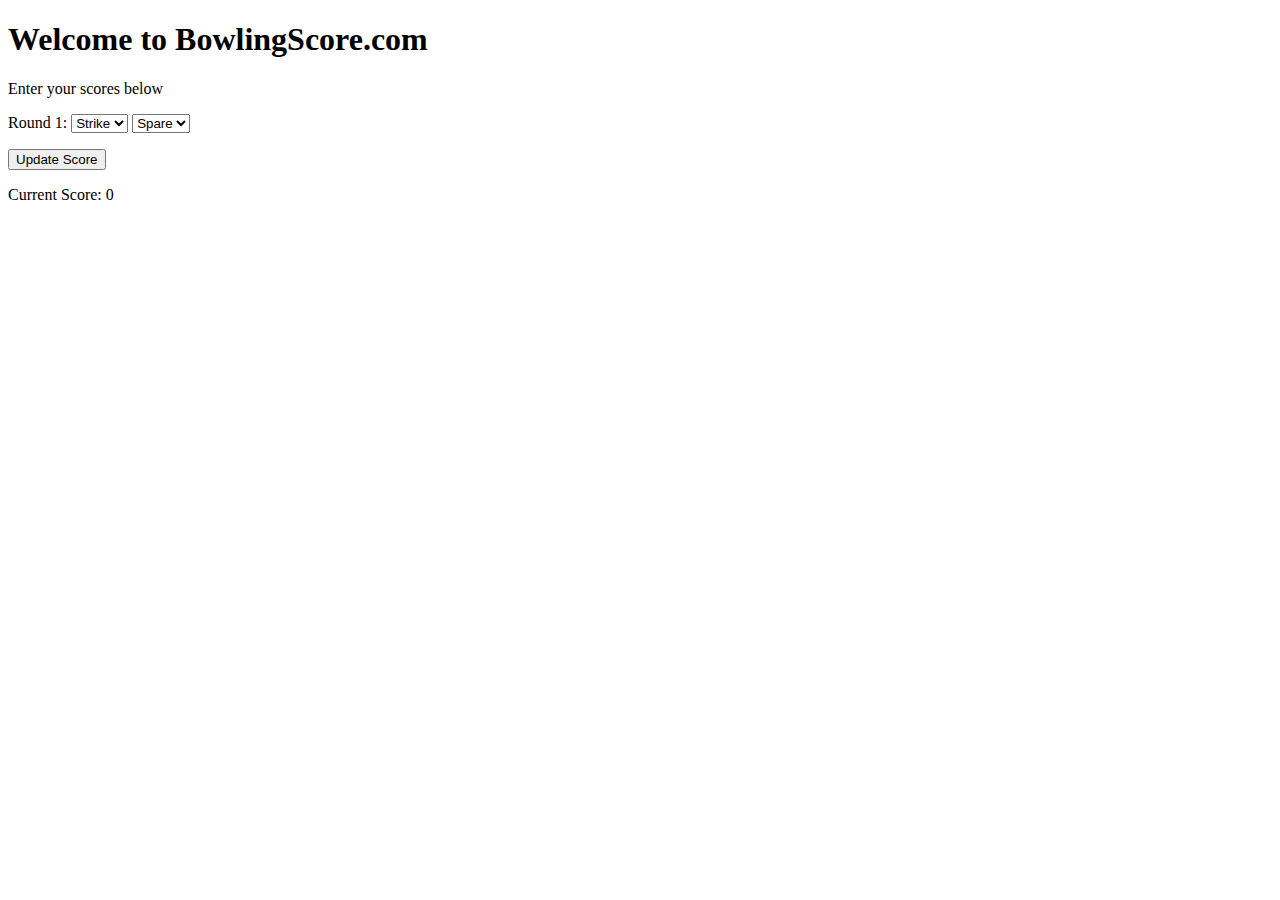
==== index.html @ f04982a0 "Added total as a parameter to update; added functioning UI for first round" ====
<!DOCTYPE html>
<html>
  <head>
    <link rel="stylesheet" href="css/layout.css" type="text/css">
    <title>Welcome to bowlingscore.com!</title>
  </head>
  <body>
    <section>
    <h1 class="score"> Welcome to BowlingScore.com </h1>
      <section>
        <p> Enter your scores below </p>
        <p> Round 1:
        <select id="roll1">
          <option value="strike">Strike</option>
          <option value=0>0</option>
          <option value=1>1</option>
          <option value=2>2</option>
          <option value=3>3</option>
          <option value=4>4</option>
          <option value=5>5</option>
          <option value=6>6</option>
          <option value=7>7</option>
          <option value=8>8</option>
          <option value=9>9</option>
          <option value=10>10</option>
        </select>
        <select id="roll2">
          <option value="spare">Spare</option>
          <option value=0>0</option>
          <option value=1>1</option>
          <option value=2>2</option>
          <option value=3>3</option>
          <option value=4>4</option>
          <option value=5>5</option>
          <option value=6>6</option>
          <option value=7>7</option>
          <option value=8>8</option>
          <option value=9>9</option>
          <option value=10>10</option>
        </select>
      </section>
        <button id="add-round">Update Score </button>
        <p></p>
        Current Score: <span id="current-score">0</span>
    </section>
        <script src="jquery-3.3.1.js"></script>
        <script src="src/Game.js"></script>
        <script src="src/Round.js"></script>
        <script src="src/Total.js"></script>
        <script src="src/Interface.js"></script>
  </body>
</html>
---- css/layout.css ----
/* .temp {
  color: red;
  text-align: center;
}

.lowUsage {
  color: green;
}

.mediumUsage {
  color: black;
}

.highUsage {
  color: red;
} */
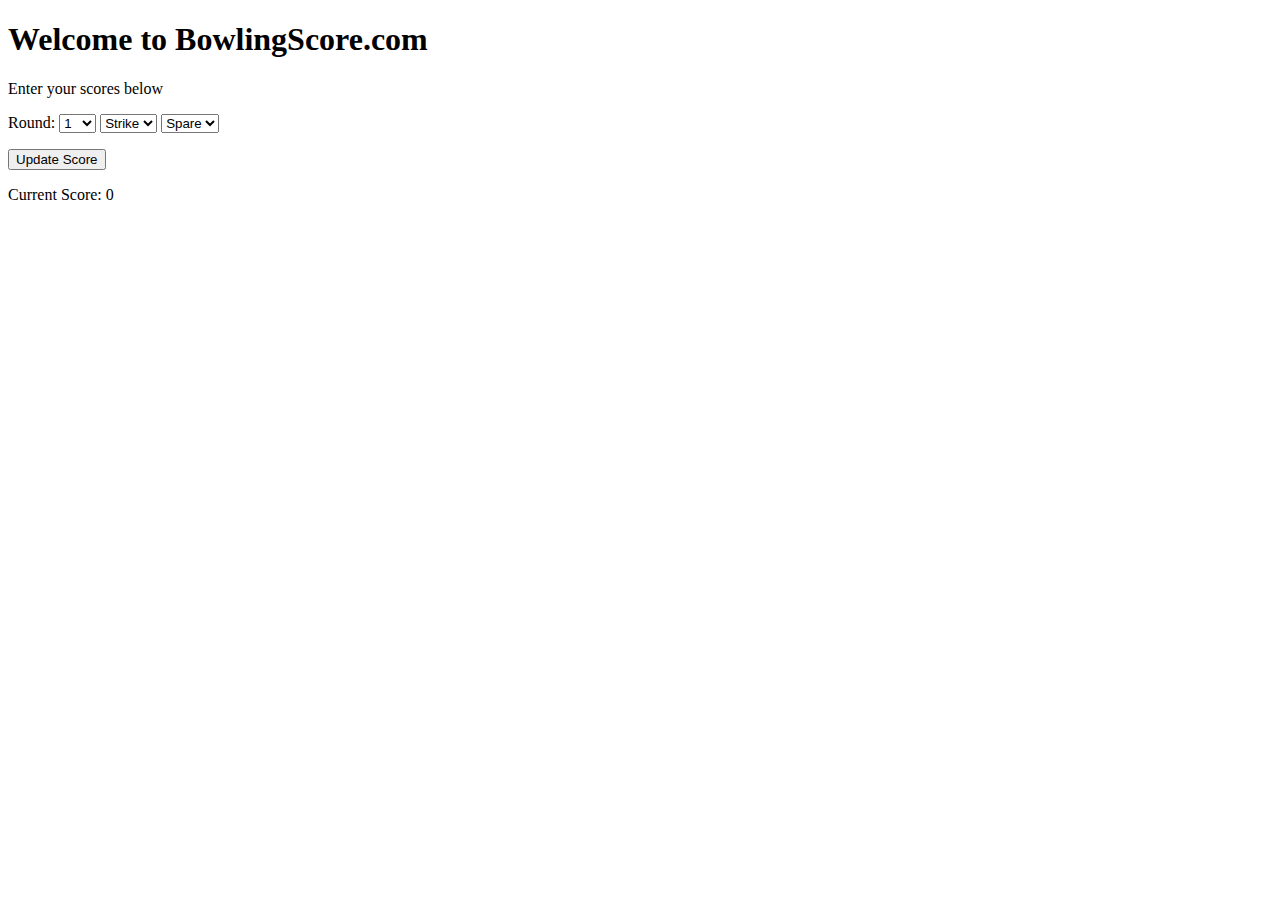
==== commit 1634d187: "Added round drop down menu" ====
--- a/index.html
+++ b/index.html
@@ -1,7 +1,7 @@
 <!DOCTYPE html>
 <html>
   <head>
-    <link rel="stylesheet" href="css/layout.css" type="text/css">
+    <link rel="stylesheet" href="https://stackpath.bootstrapcdn.com/bootstrap/4.1.3/css/bootstrap.min.css" integrity="sha384-MCw98/SFnGE8fJT3GXwEOngsV7Zt27NXFoaoApmYm81iuXoPkFOJwJ8ERdknLPMO" crossorigin="anonymous">
     <title>Welcome to bowlingscore.com!</title>
   </head>
   <body>
@@ -9,7 +9,19 @@
     <h1 class="score"> Welcome to BowlingScore.com </h1>
       <section>
         <p> Enter your scores below </p>
-        <p> Round 1:
+        <p> Round:
+        <select id="round">
+          <option value=1>1</option>
+          <option value=2>2</option>
+          <option value=3>3</option>
+          <option value=4>4</option>
+          <option value=5>5</option>
+          <option value=6>6</option>
+          <option value=7>7</option>
+          <option value=8>8</option>
+          <option value=9>9</option>
+          <option value=10>10</option>
+        </select>
         <select id="roll1">
           <option value="strike">Strike</option>
           <option value=0>0</option>
@@ -43,10 +55,13 @@
         <p></p>
         Current Score: <span id="current-score">0</span>
     </section>
-        <script src="jquery-3.3.1.js"></script>
-        <script src="src/Game.js"></script>
-        <script src="src/Round.js"></script>
-        <script src="src/Total.js"></script>
-        <script src="src/Interface.js"></script>
+      <script src="https://code.jquery.com/jquery-3.3.1.slim.min.js" integrity="sha384-q8i/X+965DzO0rT7abK41JStQIAqVgRVzpbzo5smXKp4YfRvH+8abtTE1Pi6jizo" crossorigin="anonymous"></script>
+      <script src="https://cdnjs.cloudflare.com/ajax/libs/popper.js/1.14.3/umd/popper.min.js" integrity="sha384-ZMP7rVo3mIykV+2+9J3UJ46jBk0WLaUAdn689aCwoqbBJiSnjAK/l8WvCWPIPm49" crossorigin="anonymous"></script>
+      <script src="https://stackpath.bootstrapcdn.com/bootstrap/4.1.3/js/bootstrap.min.js" integrity="sha384-ChfqqxuZUCnJSK3+MXmPNIyE6ZbWh2IMqE241rYiqJxyMiZ6OW/JmZQ5stwEULTy" crossorigin="anonymous"></script>
+      <script src="jquery-3.3.1.js"></script>
+      <script src="src/Game.js"></script>
+      <script src="src/Round.js"></script>
+      <script src="src/Total.js"></script>
+      <script src="src/Interface.js"></script>
   </body>
 </html>
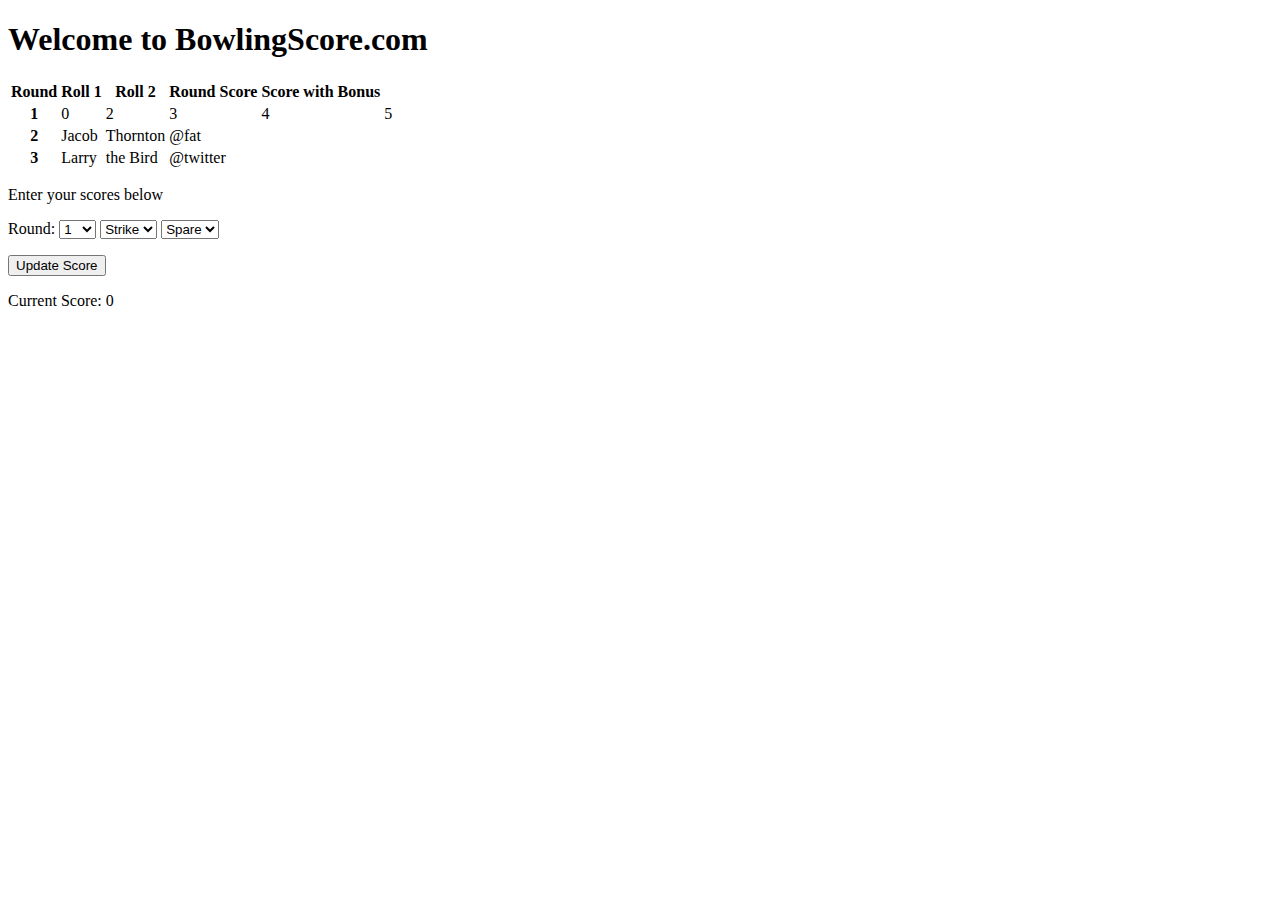
==== commit 1d4e25bb: "Added chart (only one functioning cell)" ====
--- a/index.html
+++ b/index.html
@@ -7,6 +7,39 @@
   <body>
     <section>
     <h1 class="score"> Welcome to BowlingScore.com </h1>
+      <table class="table">
+        <thead>
+          <tr>
+            <th scope="col">Round</th>
+            <th scope="col">Roll 1</th>
+            <th scope="col">Roll 2</th>
+            <th scope="col">Round Score</th>
+            <th scope="col">Score with Bonus</th>
+          </tr>
+        </thead>
+        <tbody>
+          <tr>
+            <th scope="row">1</th>
+            <td><span id="round1roll1">0</span></td>
+            <td>2</td>
+            <td>3</td>
+            <td>4</td>
+            <td>5</td>
+          </tr>
+          <tr>
+            <th scope="row">2</th>
+            <td>Jacob</td>
+            <td>Thornton</td>
+            <td>@fat</td>
+          </tr>
+          <tr>
+            <th scope="row">3</th>
+            <td>Larry</td>
+            <td>the Bird</td>
+            <td>@twitter</td>
+          </tr>
+        </tbody>
+      </table>
       <section>
         <p> Enter your scores below </p>
         <p> Round:
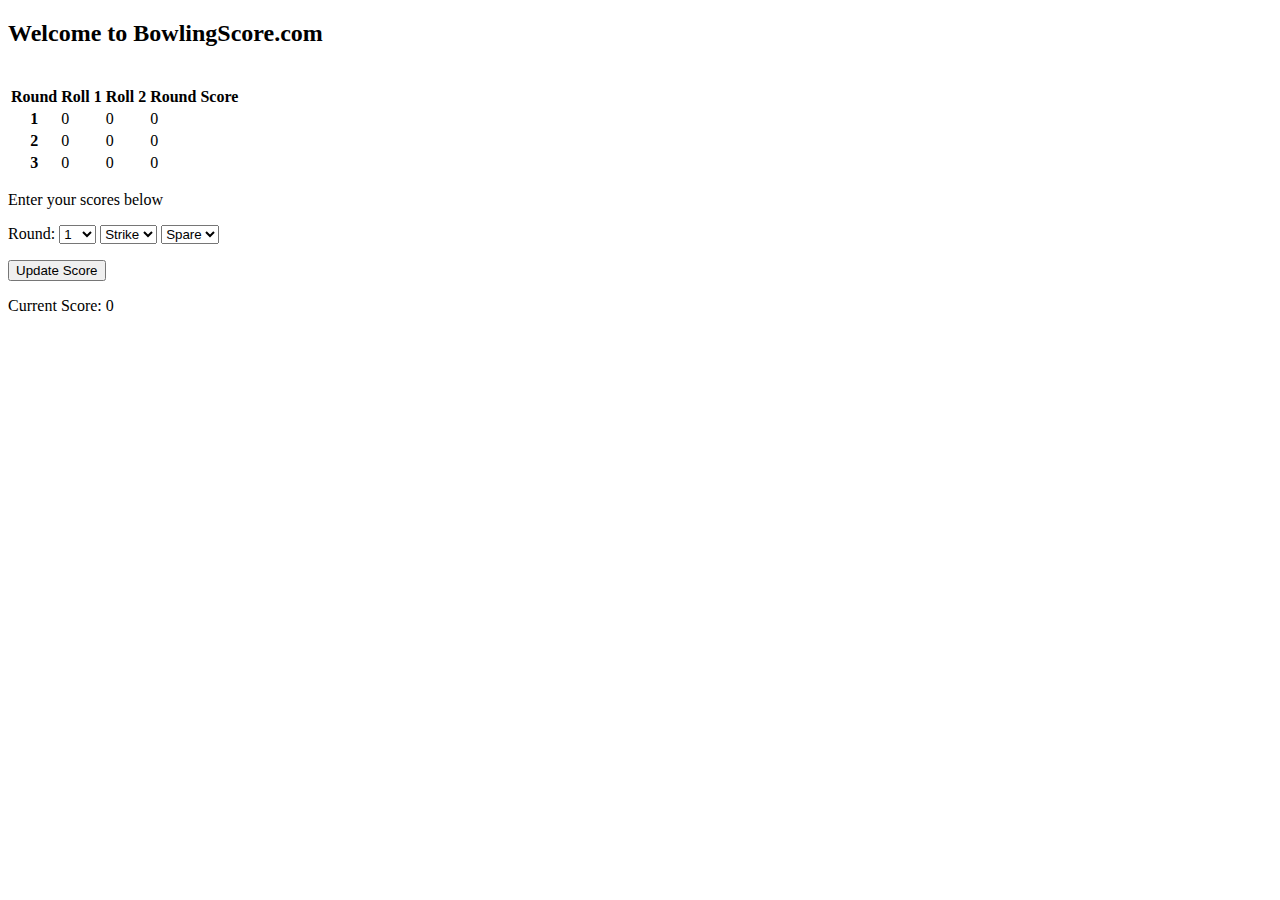
==== commit 823e5fb5: "Added first three rows with functionality" ====
--- a/index.html
+++ b/index.html
@@ -6,7 +6,8 @@
   </head>
   <body>
     <section>
-    <h1 class="score"> Welcome to BowlingScore.com </h1>
+    <h2 class="score"> Welcome to BowlingScore.com </h2>
+    <br>
       <table class="table">
         <thead>
           <tr>
@@ -14,29 +15,26 @@
             <th scope="col">Roll 1</th>
             <th scope="col">Roll 2</th>
             <th scope="col">Round Score</th>
-            <th scope="col">Score with Bonus</th>
           </tr>
         </thead>
         <tbody>
           <tr>
             <th scope="row">1</th>
             <td><span id="round1roll1">0</span></td>
-            <td>2</td>
-            <td>3</td>
-            <td>4</td>
-            <td>5</td>
+            <td><span id="round1roll2">0</span></td>
+            <td><span id="round1score">0</span></td>
           </tr>
           <tr>
             <th scope="row">2</th>
-            <td>Jacob</td>
-            <td>Thornton</td>
-            <td>@fat</td>
+            <td><span id="round2roll1">0</span></td>
+            <td><span id="round2roll2">0</span></td>
+            <td><span id="round2score">0</span></td>
           </tr>
           <tr>
             <th scope="row">3</th>
-            <td>Larry</td>
-            <td>the Bird</td>
-            <td>@twitter</td>
+            <td><span id="round3roll1">0</span></td>
+            <td><span id="round3roll2">0</span></td>
+            <td><span id="round3score">0</span></td>
           </tr>
         </tbody>
       </table>
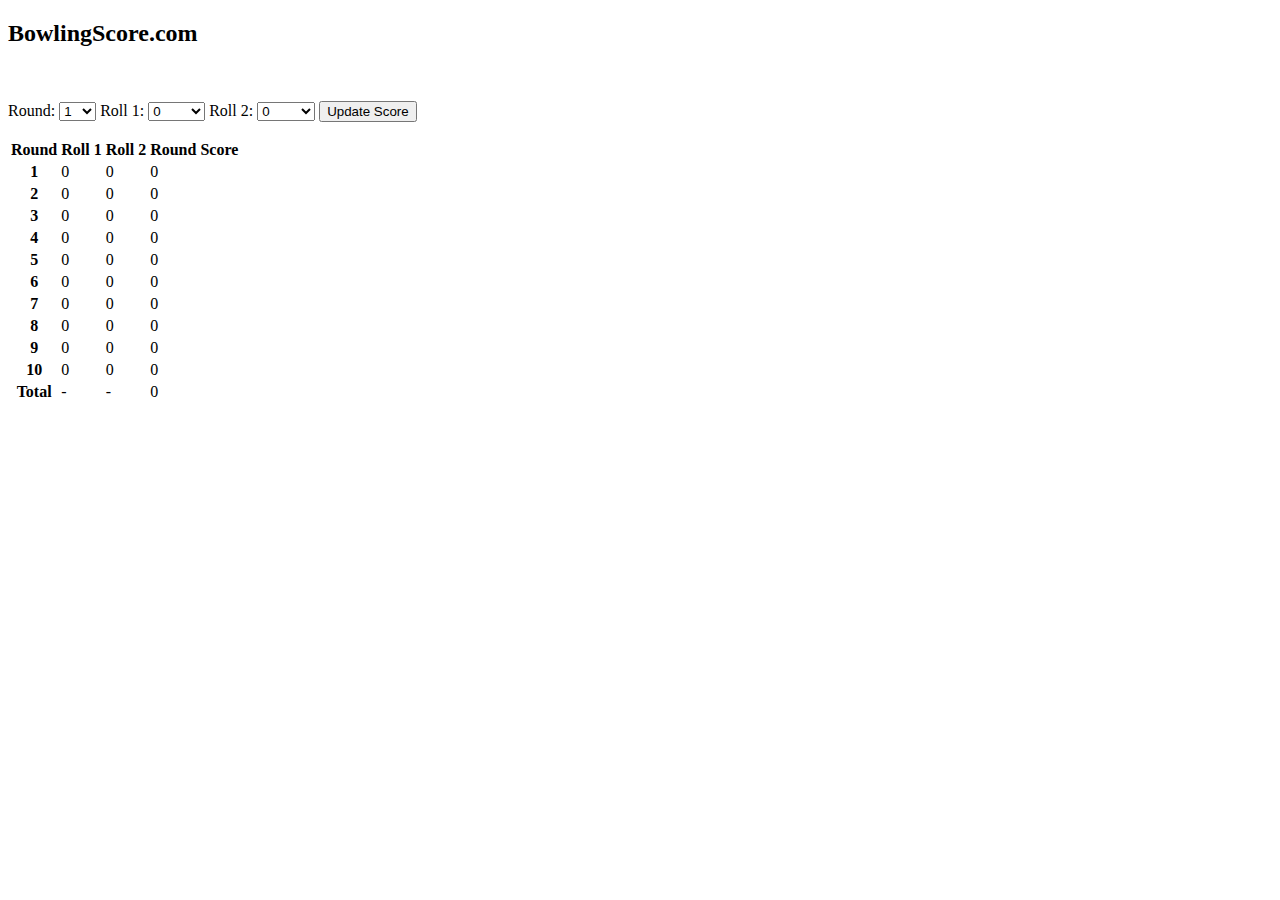
==== commit a46aeb29: "Added all 10 rounds with functionality (needs refactoring)" ====
--- a/index.html
+++ b/index.html
@@ -5,9 +5,58 @@
     <title>Welcome to bowlingscore.com!</title>
   </head>
   <body>
+
     <section>
-    <h2 class="score"> Welcome to BowlingScore.com </h2>
-    <br>
+      <h2 class="score"> BowlingScore.com </h2>
+      <br>
+      <!-- <p> Enter your scores below </p> -->
+    </section>
+    <section>
+      <p> Round:
+      <select id="round">
+        <option value=1>1</option>
+        <option value=2>2</option>
+        <option value=3>3</option>
+        <option value=4>4</option>
+        <option value=5>5</option>
+        <option value=6>6</option>
+        <option value=7>7</option>
+        <option value=8>8</option>
+        <option value=9>9</option>
+        <option value=10>10</option>
+      </select>
+      Roll 1:
+      <select id="roll1">
+        <option value=0>0</option>
+        <option value=1>1</option>
+        <option value=2>2</option>
+        <option value=3>3</option>
+        <option value=4>4</option>
+        <option value=5>5</option>
+        <option value=6>6</option>
+        <option value=7>7</option>
+        <option value=8>8</option>
+        <option value=9>9</option>
+        <option value="strike">Strike</option>
+      </select>
+      Roll 2:
+      <select id="roll2">
+        <option value=0>0</option>
+        <option value=1>1</option>
+        <option value=2>2</option>
+        <option value=3>3</option>
+        <option value=4>4</option>
+        <option value=5>5</option>
+        <option value=6>6</option>
+        <option value=7>7</option>
+        <option value=8>8</option>
+        <option value=9>9</option>
+        <option value="spare">Spare</option>
+      </select>
+      <button id="add-round">Update Score </button>
+      <br>
+    </section>
+    <section>
       <table class="table">
         <thead>
           <tr>
@@ -36,56 +85,61 @@
             <td><span id="round3roll2">0</span></td>
             <td><span id="round3score">0</span></td>
           </tr>
+          <tr>
+            <th scope="row">4</th>
+            <td><span id="round4roll1">0</span></td>
+            <td><span id="round4roll2">0</span></td>
+            <td><span id="round4score">0</span></td>
+          </tr>
+          <tr>
+            <th scope="row">5</th>
+            <td><span id="round5roll1">0</span></td>
+            <td><span id="round5roll2">0</span></td>
+            <td><span id="round5score">0</span></td>
+          </tr>
+          <tr>
+            <th scope="row">6</th>
+            <td><span id="round6roll1">0</span></td>
+            <td><span id="round6roll2">0</span></td>
+            <td><span id="round6score">0</span></td>
+          </tr>
+          <tr>
+            <th scope="row">7</th>
+            <td><span id="round7roll1">0</span></td>
+            <td><span id="round7roll2">0</span></td>
+            <td><span id="round7score">0</span></td>
+          </tr>
+          <tr>
+            <th scope="row">8</th>
+            <td><span id="round8roll1">0</span></td>
+            <td><span id="round8roll2">0</span></td>
+            <td><span id="round8score">0</span></td>
+          </tr>
+          <tr>
+            <th scope="row">9</th>
+            <td><span id="round9roll1">0</span></td>
+            <td><span id="round9roll2">0</span></td>
+            <td><span id="round9score">0</span></td>
+          </tr>
+          <tr>
+            <th scope="row">10</th>
+            <td><span id="round10roll1">0</span></td>
+            <td><span id="round10roll2">0</span></td>
+            <td><span id="round10score">0</span></td>
+          </tr>
+          <tr>
+            <th scope="row">Total</th>
+            <td><span id="roll1total">-</span></td>
+            <td><span id="roll2total">-</span></td>
+            <td><span id="current-score">0</span></td>
+          </tr>
         </tbody>
       </table>
+      </section>
       <section>
-        <p> Enter your scores below </p>
-        <p> Round:
-        <select id="round">
-          <option value=1>1</option>
-          <option value=2>2</option>
-          <option value=3>3</option>
-          <option value=4>4</option>
-          <option value=5>5</option>
-          <option value=6>6</option>
-          <option value=7>7</option>
-          <option value=8>8</option>
-          <option value=9>9</option>
-          <option value=10>10</option>
-        </select>
-        <select id="roll1">
-          <option value="strike">Strike</option>
-          <option value=0>0</option>
-          <option value=1>1</option>
-          <option value=2>2</option>
-          <option value=3>3</option>
-          <option value=4>4</option>
-          <option value=5>5</option>
-          <option value=6>6</option>
-          <option value=7>7</option>
-          <option value=8>8</option>
-          <option value=9>9</option>
-          <option value=10>10</option>
-        </select>
-        <select id="roll2">
-          <option value="spare">Spare</option>
-          <option value=0>0</option>
-          <option value=1>1</option>
-          <option value=2>2</option>
-          <option value=3>3</option>
-          <option value=4>4</option>
-          <option value=5>5</option>
-          <option value=6>6</option>
-          <option value=7>7</option>
-          <option value=8>8</option>
-          <option value=9>9</option>
-          <option value=10>10</option>
-        </select>
+        <!-- Total Score: <span id="current-score">0</span> -->
       </section>
-        <button id="add-round">Update Score </button>
-        <p></p>
-        Current Score: <span id="current-score">0</span>
-    </section>
+
       <script src="https://code.jquery.com/jquery-3.3.1.slim.min.js" integrity="sha384-q8i/X+965DzO0rT7abK41JStQIAqVgRVzpbzo5smXKp4YfRvH+8abtTE1Pi6jizo" crossorigin="anonymous"></script>
       <script src="https://cdnjs.cloudflare.com/ajax/libs/popper.js/1.14.3/umd/popper.min.js" integrity="sha384-ZMP7rVo3mIykV+2+9J3UJ46jBk0WLaUAdn689aCwoqbBJiSnjAK/l8WvCWPIPm49" crossorigin="anonymous"></script>
       <script src="https://stackpath.bootstrapcdn.com/bootstrap/4.1.3/js/bootstrap.min.js" integrity="sha384-ChfqqxuZUCnJSK3+MXmPNIyE6ZbWh2IMqE241rYiqJxyMiZ6OW/JmZQ5stwEULTy" crossorigin="anonymous"></script>
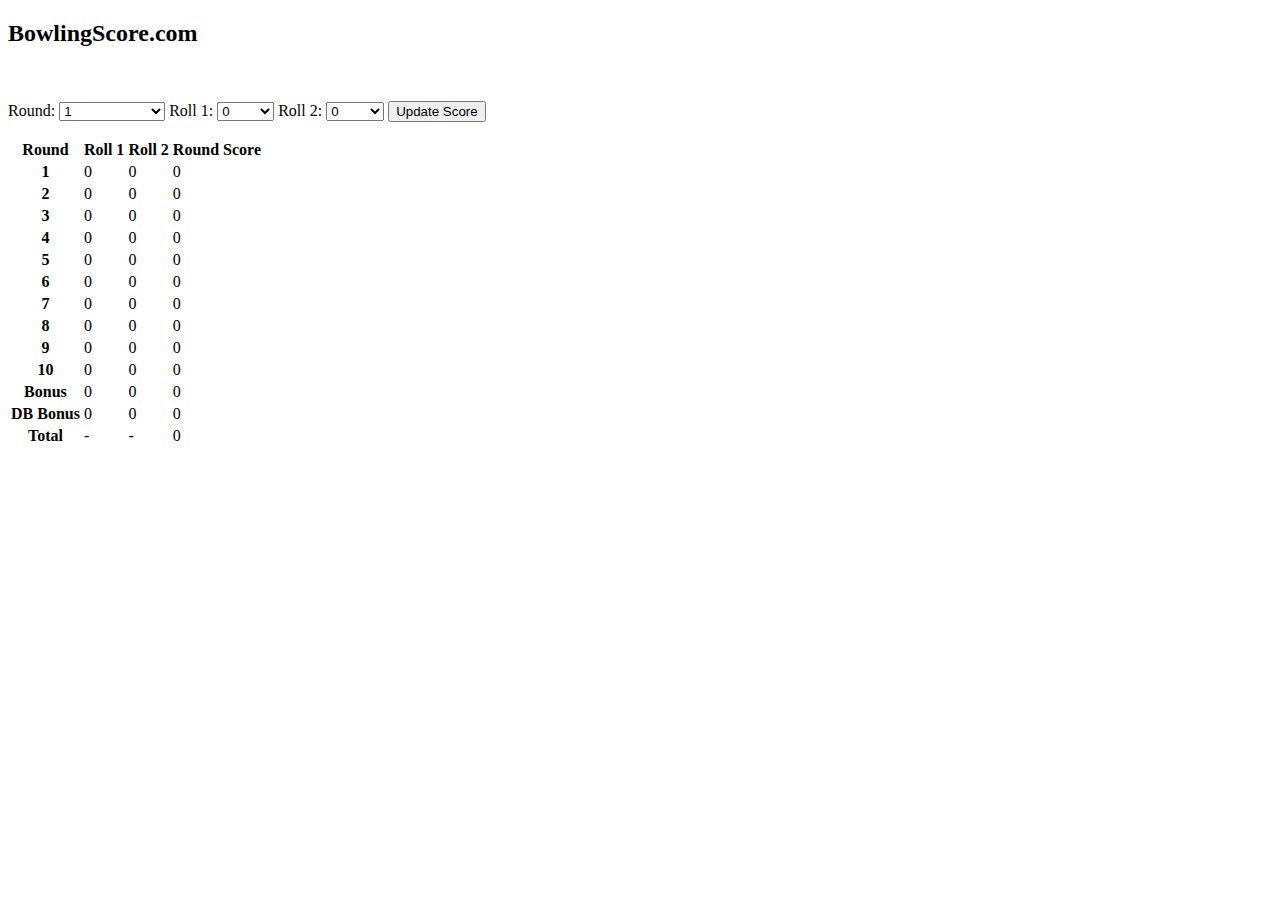
==== commit c269b742: "Editted program to correct misunderstanding of rules and add bonus rounds" ====
--- a/index.html
+++ b/index.html
@@ -24,6 +24,8 @@
         <option value=8>8</option>
         <option value=9>9</option>
         <option value=10>10</option>
+        <option value=11>Bonus</option>
+        <option value=12>Double Bonus</option>
       </select>
       Roll 1:
       <select id="roll1">
@@ -56,6 +58,7 @@
       <button id="add-round">Update Score </button>
       <br>
     </section>
+
     <section>
       <table class="table">
         <thead>
@@ -69,6 +72,7 @@
         <tbody>
           <tr>
             <th scope="row">1</th>
+            <!-- <td><h6> $('game.round[1].firstRollPoints') <h6></td> -->
             <td><span id="round1roll1">0</span></td>
             <td><span id="round1roll2">0</span></td>
             <td><span id="round1score">0</span></td>
@@ -128,6 +132,18 @@
             <td><span id="round10score">0</span></td>
           </tr>
           <tr>
+            <th scope="row">Bonus</th>
+            <td><span id="round11roll1">0</span></td>
+            <td><span id="round11roll2">0</span></td>
+            <td><span id="round11score">0</span></td>
+          </tr>
+          <tr>
+            <th scope="row">DB Bonus</th>
+            <td><span id="round12roll1">0</span></td>
+            <td><span id="round12roll2">0</span></td>
+            <td><span id="round12score">0</span></td>
+          </tr>
+          <tr>
             <th scope="row">Total</th>
             <td><span id="roll1total">-</span></td>
             <td><span id="roll2total">-</span></td>
